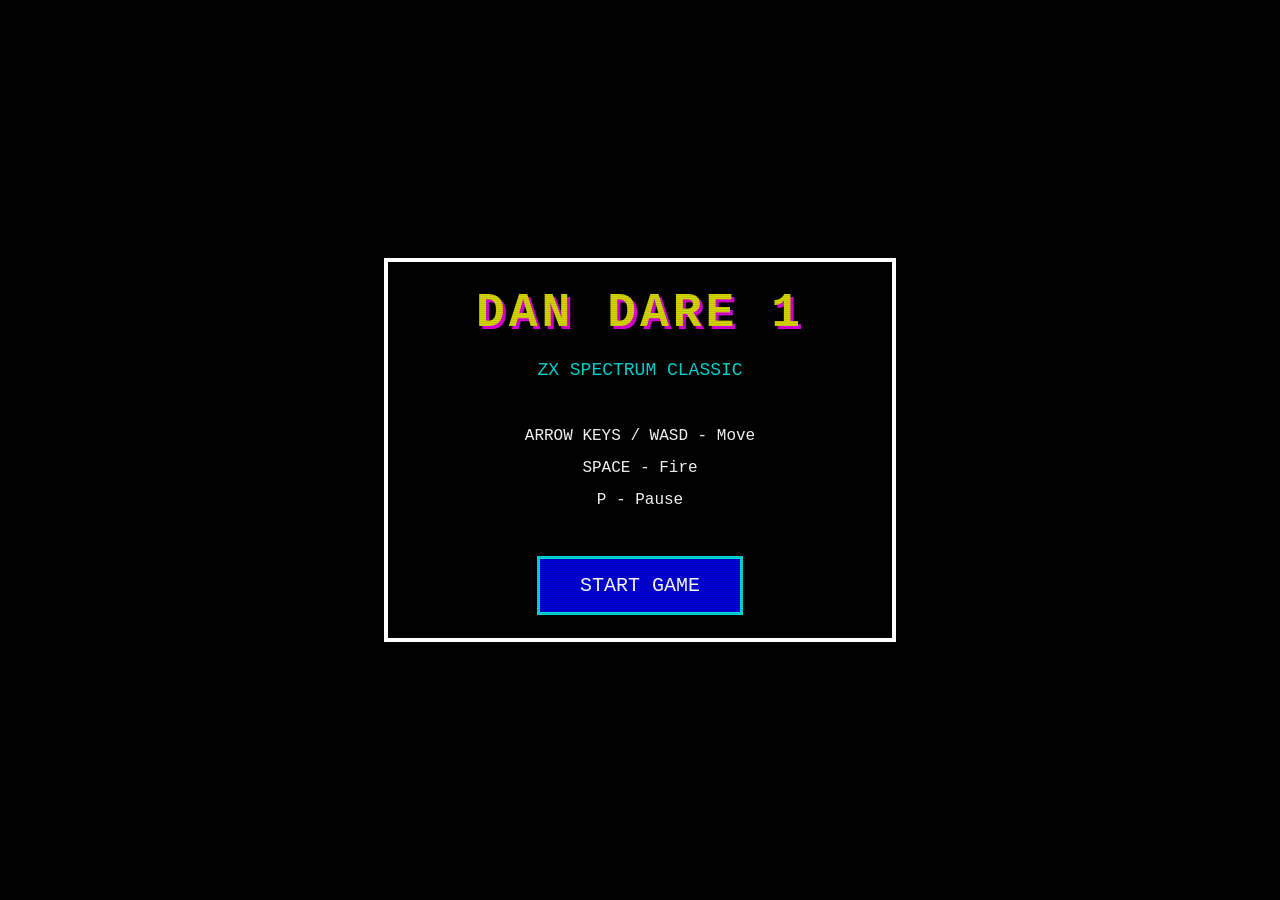
==== dandare/index.html @ 23a0d7ef "Title: Initialize Dan Dare HTML5 Canvas Game Key features implemented: - New .gitignore file to excl" ====
<!DOCTYPE html>
<html lang="en">
<head>
    <meta charset="UTF-8">
    <meta name="viewport" content="width=device-width, initial-scale=1.0">
    <title>Dan Dare 1 - ZX Spectrum</title>
    <link rel="stylesheet" href="style.css">
</head>
<body>
    <div id="game-container">
        <canvas id="gameCanvas"></canvas>
        
        <!-- Start Screen -->
        <div id="start-screen" class="overlay">
            <h1 class="spectrum-title">DAN DARE 1</h1>
            <p class="subtitle">ZX SPECTRUM CLASSIC</p>
            <div class="instructions">
                <p>ARROW KEYS / WASD - Move</p>
                <p>SPACE - Fire</p>
                <p>P - Pause</p>
            </div>
            <button id="start-btn" class="spectrum-btn">START GAME</button>
        </div>
        
        <!-- HUD -->
        <div id="hud" class="hidden">
            <div id="score-display">SCORE: <span id="score">0</span></div>
            <div id="lives-display">LIVES: <span id="lives">3</span></div>
            <div id="level-display">LEVEL: <span id="level">1</span></div>
        </div>
        
        <!-- Pause Screen -->
        <div id="pause-screen" class="overlay hidden">
            <h2>PAUSED</h2>
            <button id="resume-btn" class="spectrum-btn">RESUME</button>
        </div>
        
        <!-- Game Over Screen -->
        <div id="gameover-screen" class="overlay hidden">
            <h2>GAME OVER</h2>
            <p>FINAL SCORE: <span id="final-score">0</span></p>
            <button id="restart-btn" class="spectrum-btn">PLAY AGAIN</button>
        </div>
    </div>
    
    <script src="game.js"></script>
</body>
</html>
---- dandare/style.css ----
/* ZX Spectrum Color Palette */
:root {
    --zx-black: #000000;
    --zx-blue: #0000D7;
    --zx-red: #D70000;
    --zx-magenta: #D700D7;
    --zx-green: #00D700;
    --zx-cyan: #00D7D7;
    --zx-yellow: #D7D700;
    --zx-white: #FFFFFF;
    --zx-bright-blue: #0000FF;
    --zx-bright-red: #FF0000;
    --zx-bright-magenta: #FF00FF;
    --zx-bright-green: #00FF00;
    --zx-bright-cyan: #00FFFF;
    --zx-bright-yellow: #FFFF00;
}

* {
    margin: 0;
    padding: 0;
    box-sizing: border-box;
}

body {
    background-color: var(--zx-black);
    display: flex;
    justify-content: center;
    align-items: center;
    min-height: 100vh;
    font-family: 'Courier New', monospace;
    overflow: hidden;
}

#game-container {
    position: relative;
    width: 512px;
    height: 384px;
    border: 4px solid var(--zx-white);
    image-rendering: pixelated;
    image-rendering: crisp-edges;
}

#gameCanvas {
    display: block;
    width: 100%;
    height: 100%;
    image-rendering: pixelated;
    image-rendering: crisp-edges;
    background-color: var(--zx-black);
}

.overlay {
    position: absolute;
    top: 0;
    left: 0;
    width: 100%;
    height: 100%;
    background-color: rgba(0, 0, 0, 0.85);
    display: flex;
    flex-direction: column;
    justify-content: center;
    align-items: center;
    color: var(--zx-white);
    z-index: 10;
}

.hidden {
    display: none !important;
}

.spectrum-title {
    font-size: 48px;
    color: var(--zx-yellow);
    text-shadow: 3px 3px var(--zx-magenta);
    margin-bottom: 20px;
    letter-spacing: 4px;
}

.subtitle {
    font-size: 18px;
    color: var(--zx-cyan);
    margin-bottom: 40px;
}

.instructions {
    margin-bottom: 40px;
    text-align: center;
    line-height: 2;
}

.instructions p {
    color: var(--zx-white);
    font-size: 16px;
}

.spectrum-btn {
    background-color: var(--zx-blue);
    color: var(--zx-white);
    border: 3px solid var(--zx-cyan);
    padding: 15px 40px;
    font-size: 20px;
    font-family: 'Courier New', monospace;
    cursor: pointer;
    transition: all 0.1s;
}

.spectrum-btn:hover {
    background-color: var(--zx-bright-blue);
    border-color: var(--zx-bright-cyan);
}

.spectrum-btn:active {
    transform: scale(0.95);
}

#hud {
    position: absolute;
    top: 0;
    left: 0;
    width: 100%;
    padding: 10px 20px;
    display: flex;
    justify-content: space-between;
    color: var(--zx-white);
    font-size: 18px;
    font-family: 'Courier New', monospace;
    z-index: 5;
    pointer-events: none;
}

#score-display {
    color: var(--zx-yellow);
}

#lives-display {
    color: var(--zx-red);
}

#level-display {
    color: var(--zx-cyan);
}

#pause-screen h2,
#gameover-screen h2 {
    font-size: 42px;
    color: var(--zx-red);
    margin-bottom: 30px;
}

#gameover-screen p {
    font-size: 24px;
    color: var(--zx-yellow);
    margin-bottom: 30px;
}

/* CRT scanline effect */
#game-container::after {
    content: '';
    position: absolute;
    top: 0;
    left: 0;
    width: 100%;
    height: 100%;
    background: repeating-linear-gradient(
        0deg,
        rgba(0, 0, 0, 0.1),
        rgba(0, 0, 0, 0.1) 1px,
        transparent 1px,
        transparent 2px
    );
    pointer-events: none;
    z-index: 20;
}
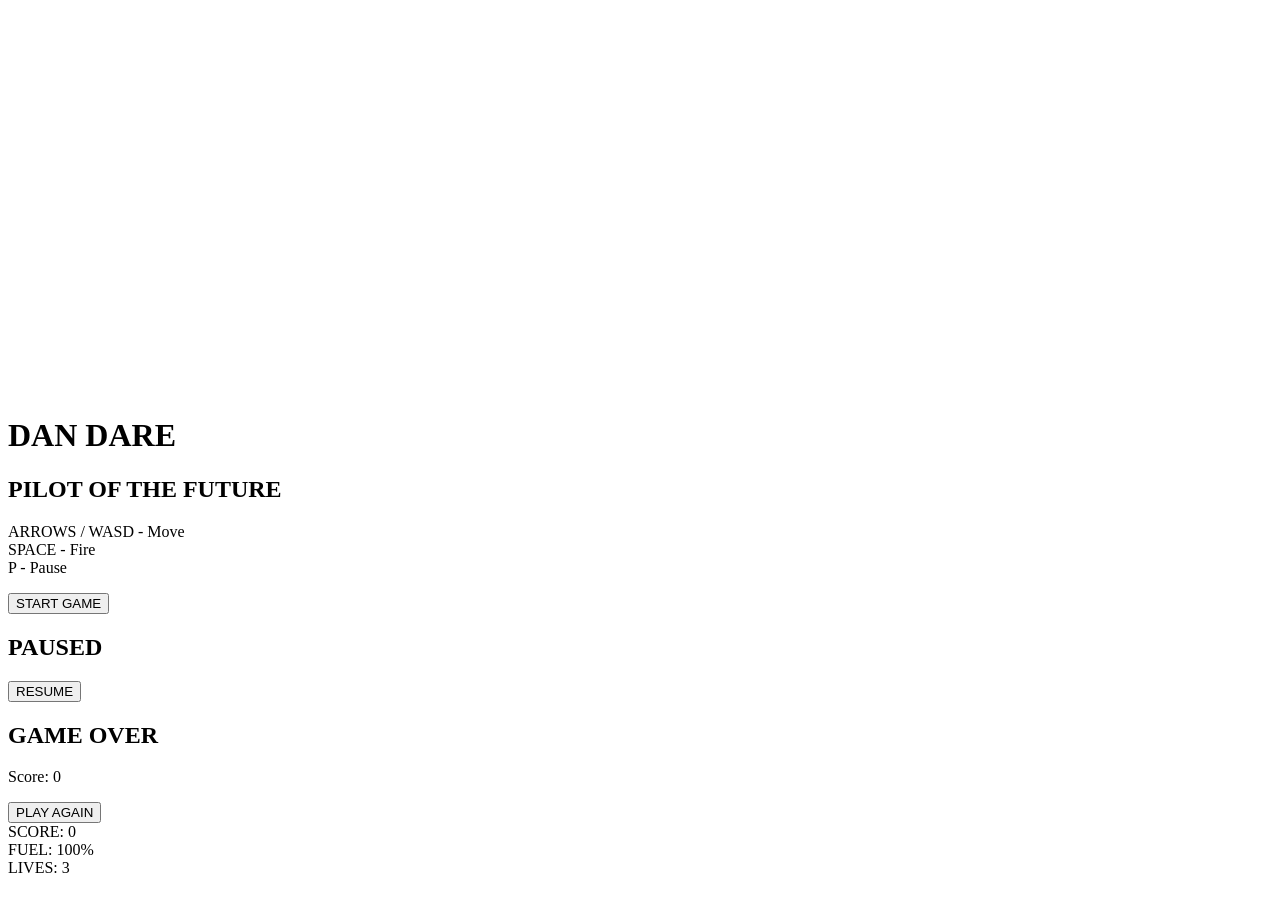
==== commit 1aca14d5: "### Title: Update Dandare Assets and Documentation ### Key features implemented: - **New server log " ====
--- a/dandare/index.html
+++ b/dandare/index.html
@@ -3,43 +3,39 @@
 <head>
     <meta charset="UTF-8">
     <meta name="viewport" content="width=device-width, initial-scale=1.0">
-    <title>Dan Dare 1 - ZX Spectrum</title>
+    <title>Dan Dare - Pilot of the Future</title>
     <link rel="stylesheet" href="style.css">
 </head>
 <body>
     <div id="game-container">
-        <canvas id="gameCanvas"></canvas>
+        <canvas id="gameCanvas" width="512" height="384"></canvas>
         
         <!-- Start Screen -->
         <div id="start-screen" class="overlay">
-            <h1 class="spectrum-title">DAN DARE 1</h1>
-            <p class="subtitle">ZX SPECTRUM CLASSIC</p>
-            <div class="instructions">
-                <p>ARROW KEYS / WASD - Move</p>
-                <p>SPACE - Fire</p>
-                <p>P - Pause</p>
-            </div>
+            <h1 class="spectrum-title">DAN DARE</h1>
+            <h2 class="spectrum-subtitle">PILOT OF THE FUTURE</h2>
+            <p class="instructions">ARROWS / WASD - Move<br>SPACE - Fire<br>P - Pause</p>
             <button id="start-btn" class="spectrum-btn">START GAME</button>
+        </div>
+        
+        <!-- Pause Screen -->
+        <div id="pause-screen" class="overlay hidden">
+            <h2 class="spectrum-title">PAUSED</h2>
+            <button id="resume-btn" class="spectrum-btn">RESUME</button>
+        </div>
+        
+        <!-- Game Over Screen -->
+        <div id="gameover-screen" class="overlay hidden">
+            <h2 class="spectrum-title">GAME OVER</h2>
+            <p id="final-score">Score: 0</p>
+            <button id="restart-btn" class="spectrum-btn">PLAY AGAIN</button>
         </div>
         
         <!-- HUD -->
         <div id="hud" class="hidden">
             <div id="score-display">SCORE: <span id="score">0</span></div>
+            <div id="fuel-display">FUEL: <span id="fuel">100</span>%</div>
             <div id="lives-display">LIVES: <span id="lives">3</span></div>
-            <div id="level-display">LEVEL: <span id="level">1</span></div>
-        </div>
-        
-        <!-- Pause Screen -->
-        <div id="pause-screen" class="overlay hidden">
-            <h2>PAUSED</h2>
-            <button id="resume-btn" class="spectrum-btn">RESUME</button>
-        </div>
-        
-        <!-- Game Over Screen -->
-        <div id="gameover-screen" class="overlay hidden">
-            <h2>GAME OVER</h2>
-            <p>FINAL SCORE: <span id="final-score">0</span></p>
-            <button id="restart-btn" class="spectrum-btn">PLAY AGAIN</button>
         </div>
     </div>
     
